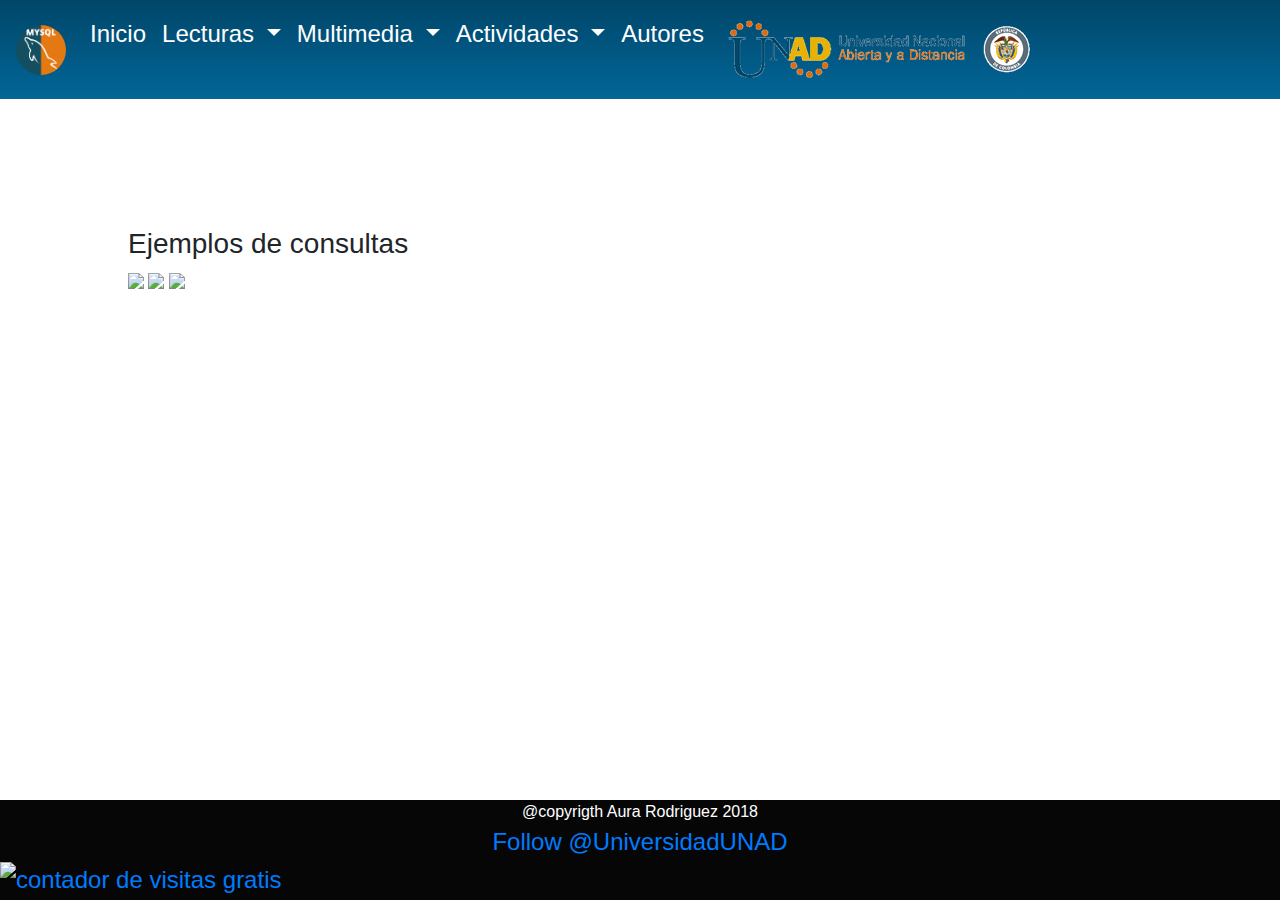
==== tallerBD.html @ 25a8ff61 "subir sitio a repositorio" ====
<!DOCTYPE html>
  <html>
   <head>
    <title>Taller BD</title>
      <meta name="viewport" content="width=device-width, initial-scale=1, shrink-to-fit=no">
      <meta charset="utf-8">
      <meta dexription="Gestion Base de datos">
    	<link rel="stylesheet" type="text/css" href="css/bootstrap/dist/css/bootstrap.min.css">
      <link rel="stylesheet" type="text/css" href="css/estilos.css">
    </head>
<body>
  <!--   <div class="container"> -->
     <nav class="navbar navbar-expand-lg navbar-light bg-light">
      <a class="navbar-brand" href="#" style="color: #ffff">
      <img src="img/logo.png" width="50" height="50" alt="Gestion BD" style="border-radius: 100%;">
      </a>
      <button class="navbar-toggler" type="button" data-toggle="collapse" data-target="#navbarSupportedContent" aria-controls="navbarSupportedContent" aria-expanded="false" aria-label="Toggle navigation">
        <span class="navbar-toggler-icon"></span>
      </button>
      <div class="collapse navbar-collapse" id="navbarSupportedContent">
        <ul class="navbar-nav mr-auto">
          <li class="nav-item active">
            <a class="nav-link" href="index.html" style="color: #ffff">Inicio <span class="sr-only">(current)</span></a>
          </li>

            <li class="nav-item dropdown">
            <a class="nav-link dropdown-toggle" href="#" id="navbarDropdown" role="button" data-toggle="dropdown" aria-haspopup="true" aria-expanded="false" style="color: #ffff">
              Lecturas
            </a>
            <div class="dropdown-menu" aria-labelledby="navbarDropdown">
              <a class="dropdown-item" href="sgdb.html">SGBD</a>
              <div class="dropdown-divider"></div>
              <a class="dropdown-item" href="mysql.html"> Introducción a Mysql</a>
              <div class="dropdown-divider"></div>
              <a class="dropdown-item" href="workbench.html" >Introdución a Workbench</a>
              <div class="dropdown-divider"></div>
              <a class="dropdown-item" href="er.html" >Modelo Entidad Relación</a>
              <div class="dropdown-divider"></div>
              <a class="dropdown-item" href="sentenciassql.html" >Sentencias Mysql</a>
            </div>
          </li>

          <li class="nav-item dropdown">
            <a class="nav-link dropdown-toggle" href="#" id="navbarDropdown" role="button" data-toggle="dropdown" aria-haspopup="true" aria-expanded="false" style="color: #ffff">
              Multimedia
            </a>
            <div class="dropdown-menu" aria-labelledby="navbarDropdown">
              <a class="dropdown-item" href="gestionBD.html">Gestion de información BD</a>
              <a class="dropdown-item" href="tallerBD.html">Taller BD</a>
              <div class="dropdown-divider"></div>
              <a class="dropdown-item" href="mapa.html">Mapa Conceptua BD</a>
            </div>
          </li>
          
            <li class="nav-item dropdown">
            <a class="nav-link dropdown-toggle" href="#" id="navbarDropdown" role="button" data-toggle="dropdown" aria-haspopup="true" aria-expanded="false" style="color: #ffff">
              Actividades
            </a>
            <div class="dropdown-menu" aria-labelledby="navbarDropdown">
              <a class="dropdown-item" href="crucigrama.html">crucigrama</a>
            </div>
          </li>
         <li class="nav-item">
          <a class="nav-link" href="autores.html" style="color: #ffff">Autores</a>
          </li>
          <li class="nav-item">
            <a class="nav-link" href="https://www.unad.edu.co/" target="_blanck" style="color: #ffff">
          <div style="text-align: right;"><img src="img/logoUNAD.png"></div></a
          </li>
        </ul>
        <!-- <form class="form-inline my-2 my-lg-0">
          <input class="form-control mr-sm-2" type="search" placeholder="Search" aria-label="Search">
          <button class="btn btn-outline-warning my-2 my-sm-0" type="submit">Search</button>
        </form> -->
      </div>
    </nav>
<section id="section">
<h3>Ejemplos de consultas</h3>
<img src="img/consulta1.jpg">
<img src="img/consulta2.jpg">
<img src="img/consulta3.jpg">

</section>
<div id="footer">
      <footer>@copyrigth Aura Rodriguez 2018<div class="col-lg-12"><a href="https://twitter.com/UniversidadUNAD?ref_src=twsrc%5Etfw" class="twitter-follow-button" data-show-count="false">Follow @UniversidadUNAD</a><script async src="https://platform.twitter.com/widgets.js" charset="utf-8"></script></div>
      <a href="https://www.contadorvisitasgratis.com" title="contador de visitas gratis"><div style="text-align: left;"><img src="https://counter5.wheredoyoucomefrom.ovh/private/contadorvisitasgratis.php?c=8x39bs4lsyffcwa478p5mnl2n7c1l5np" border="0" title="contador de visitas gratis" alt="contador de visitas gratis"></div></a>
      </footer>
    </div>
    </div><!--div container -->
    <!-- js -->
    <script src="https://code.jquery.com/jquery-3.3.1.slim.min.js" integrity="sha384-q8i/X+965DzO0rT7abK41JStQIAqVgRVzpbzo5smXKp4YfRvH+8abtTE1Pi6jizo" crossorigin="anonymous"></script>
    <script src="https://cdnjs.cloudflare.com/ajax/libs/popper.js/1.14.3/umd/popper.min.js" integrity="sha384-ZMP7rVo3mIykV+2+9J3UJ46jBk0WLaUAdn689aCwoqbBJiSnjAK/l8WvCWPIPm49" crossorigin="anonymous"></script>
    <script type="text/javascript" src="css/bootstrap/dist/js/bootstrap.min.js"></script> <!-- scritp js -->
    </body>
    </html>
---- css/estilos.css ----
/*#0008a3,#00008f*/
nav{
	background-image: -webkit-linear-gradient(top, #004669, #026698);
	background-image: -ms-linear-gradient(top, #004669, #026698);
	background-image: -moz-linear-gradient(top, #004669, #026698);
text-align: center;
}
nav li{ display: inline-block;
}
a{text-decoration: none;
font-size: 1.5em;}
a:hover{
	text-shadow: 0px 0px 4px #bce0ee;
}
section{
	width: 60%;
	float: left;
	margin: 5%;
}
aside{
	display: inline-flex;
	float:right;
	margin-top: 0;
	/*overflow: hidden;*/
	overflow: scroll;
	height: 1000px;
}
#footer{
	width: 100%;
	/*display: inline-flex;*/
	position: fixed;
	background-color: #060606;
	text-align: center;
	color: #ffff;
	height: 100px;
	bottom: 0;
}
#section{
	width: 100%;
	margin: 5%;
	padding: 5%;
}
p{
	text-align: justify-all;
}
.workbench{
	width: 100%;
}
h6{text-align: center;}
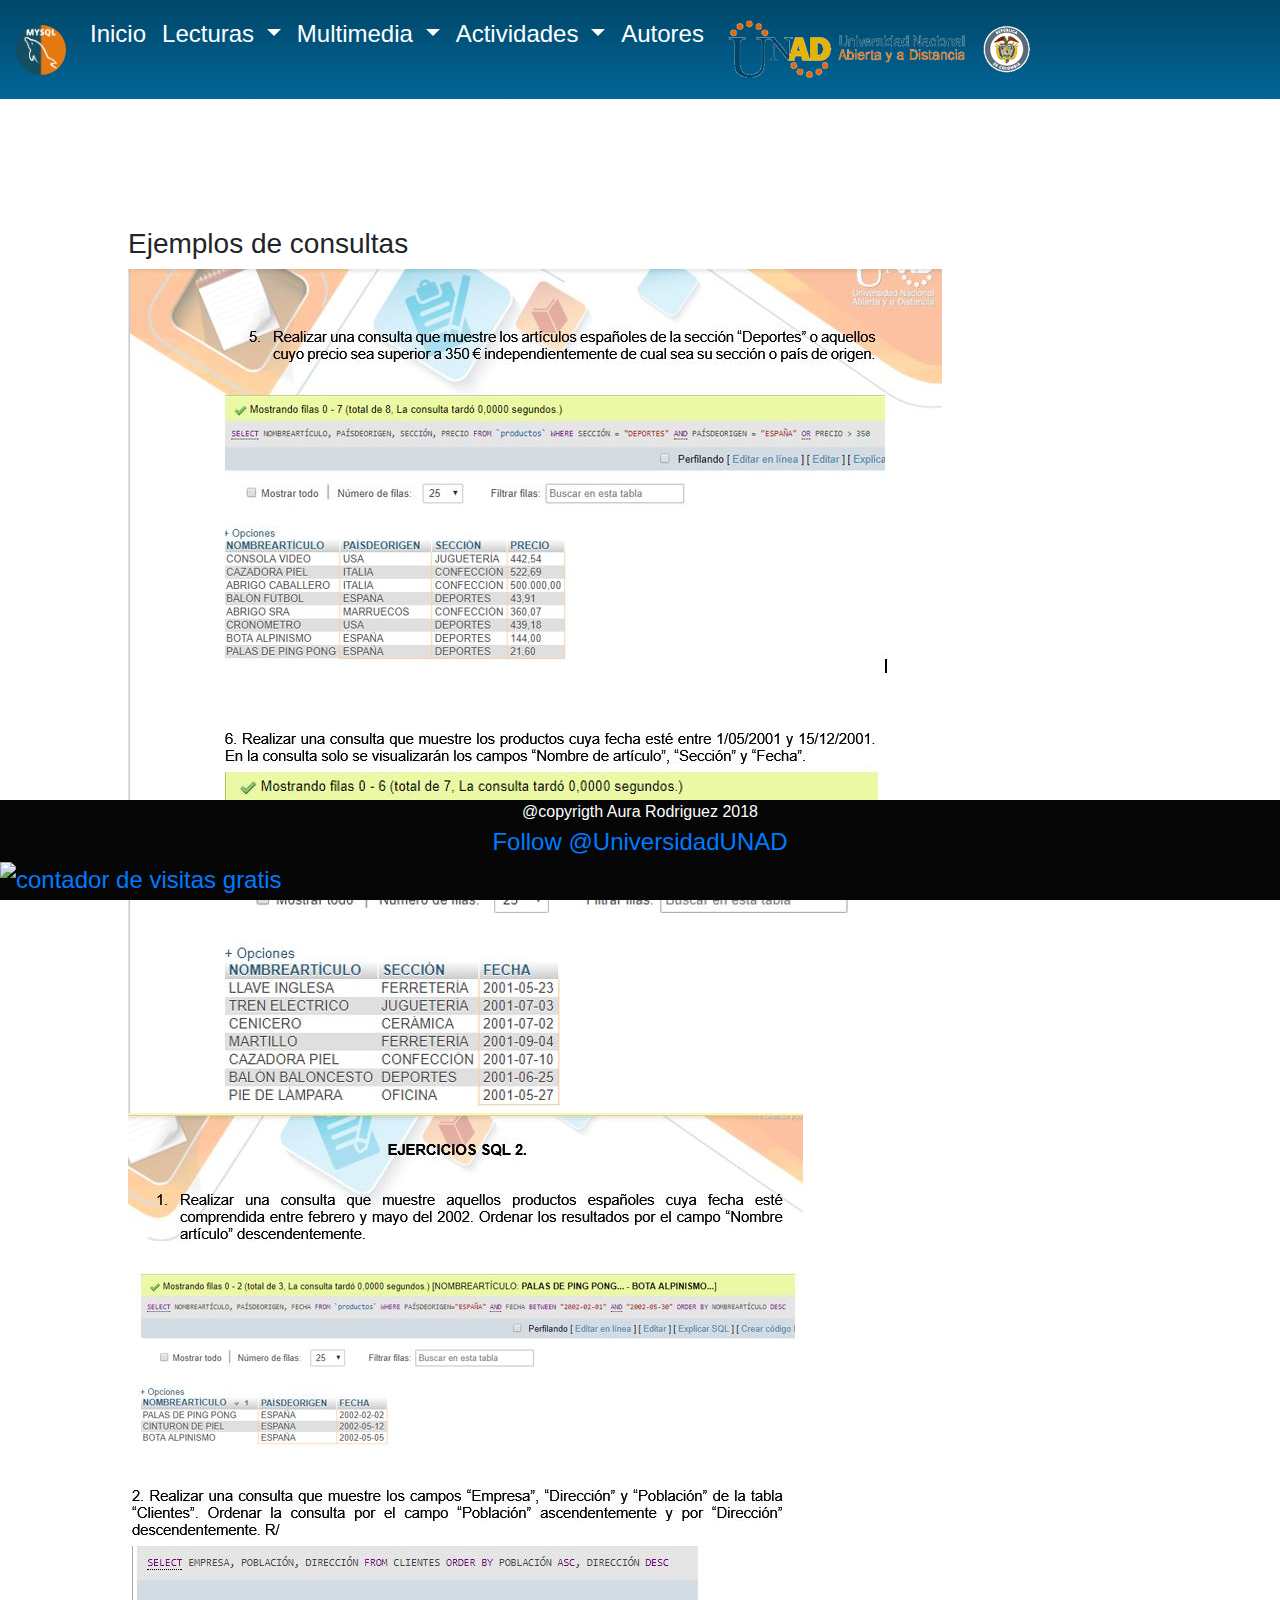
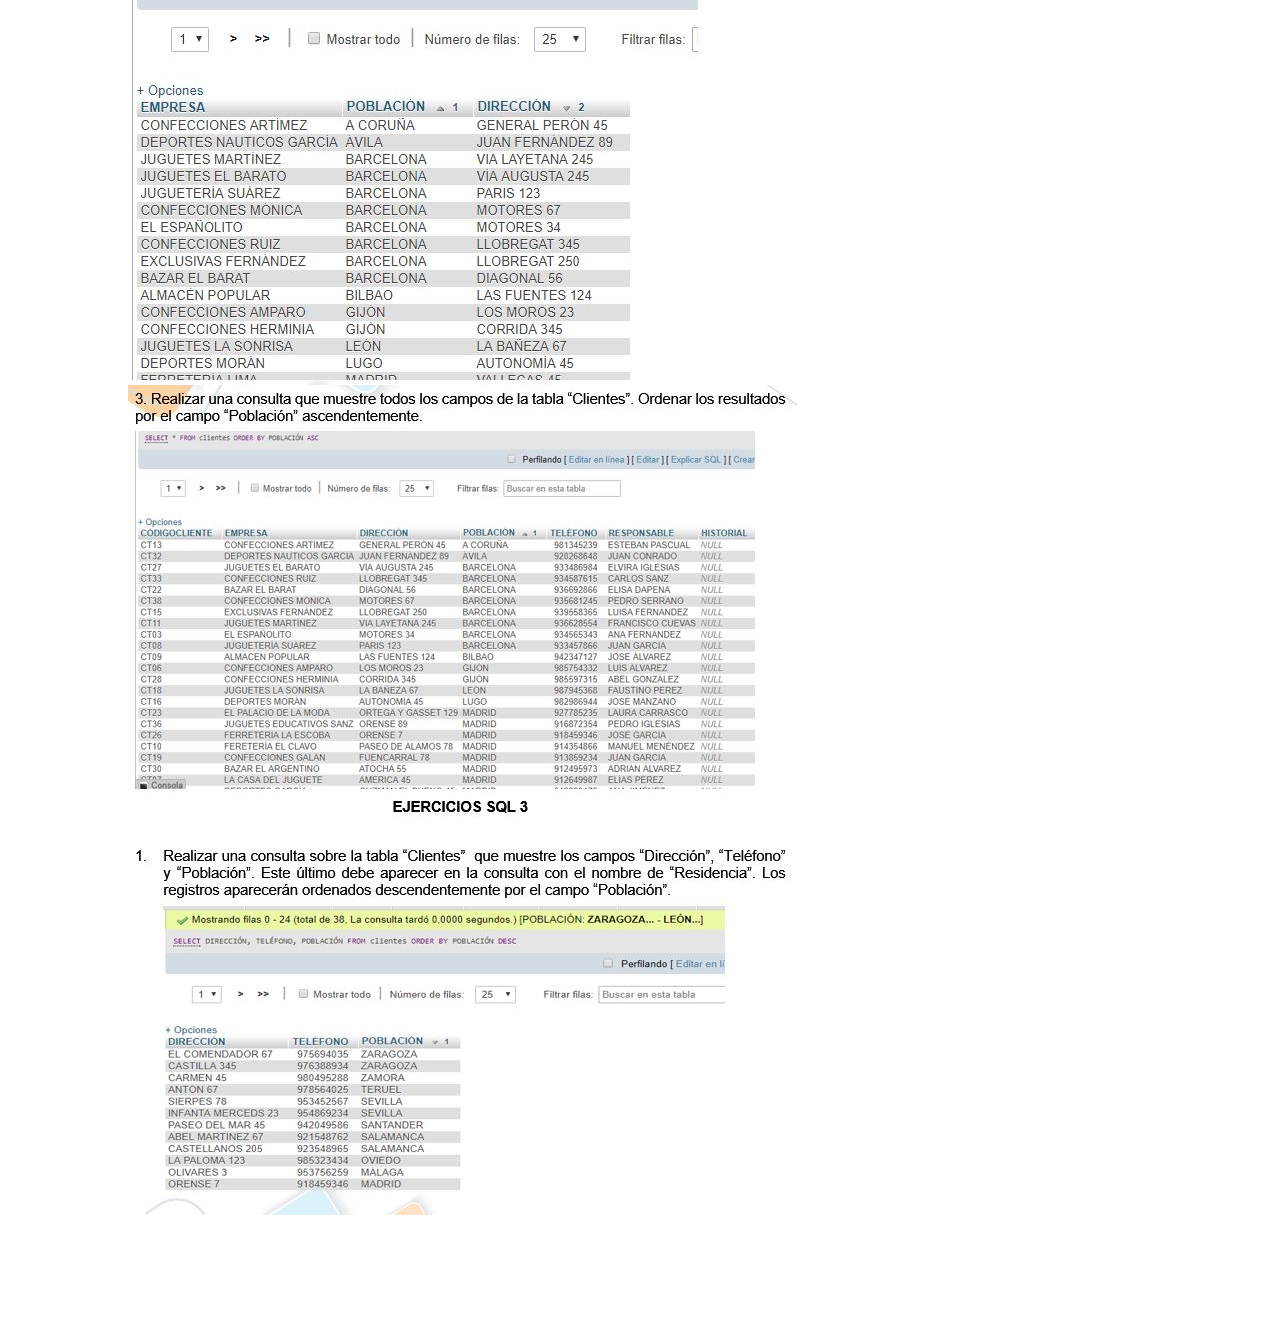
==== commit b3d89c84: "Update tallerBD.html" ====
--- a/tallerBD.html
+++ b/tallerBD.html
@@ -76,9 +76,9 @@
     </nav>
 <section id="section">
 <h3>Ejemplos de consultas</h3>
-<img src="img/consulta1.jpg">
-<img src="img/consulta2.jpg">
-<img src="img/consulta3.jpg">
+<img src="img/consulta1.JPG">
+<img src="img/consulta2.JPG">
+<img src="img/consulta3.JPG">
 
 </section>
 <div id="footer">
@@ -92,4 +92,4 @@
     <script src="https://cdnjs.cloudflare.com/ajax/libs/popper.js/1.14.3/umd/popper.min.js" integrity="sha384-ZMP7rVo3mIykV+2+9J3UJ46jBk0WLaUAdn689aCwoqbBJiSnjAK/l8WvCWPIPm49" crossorigin="anonymous"></script>
     <script type="text/javascript" src="css/bootstrap/dist/js/bootstrap.min.js"></script> <!-- scritp js -->
     </body>
-    </html>	+    </html>	
